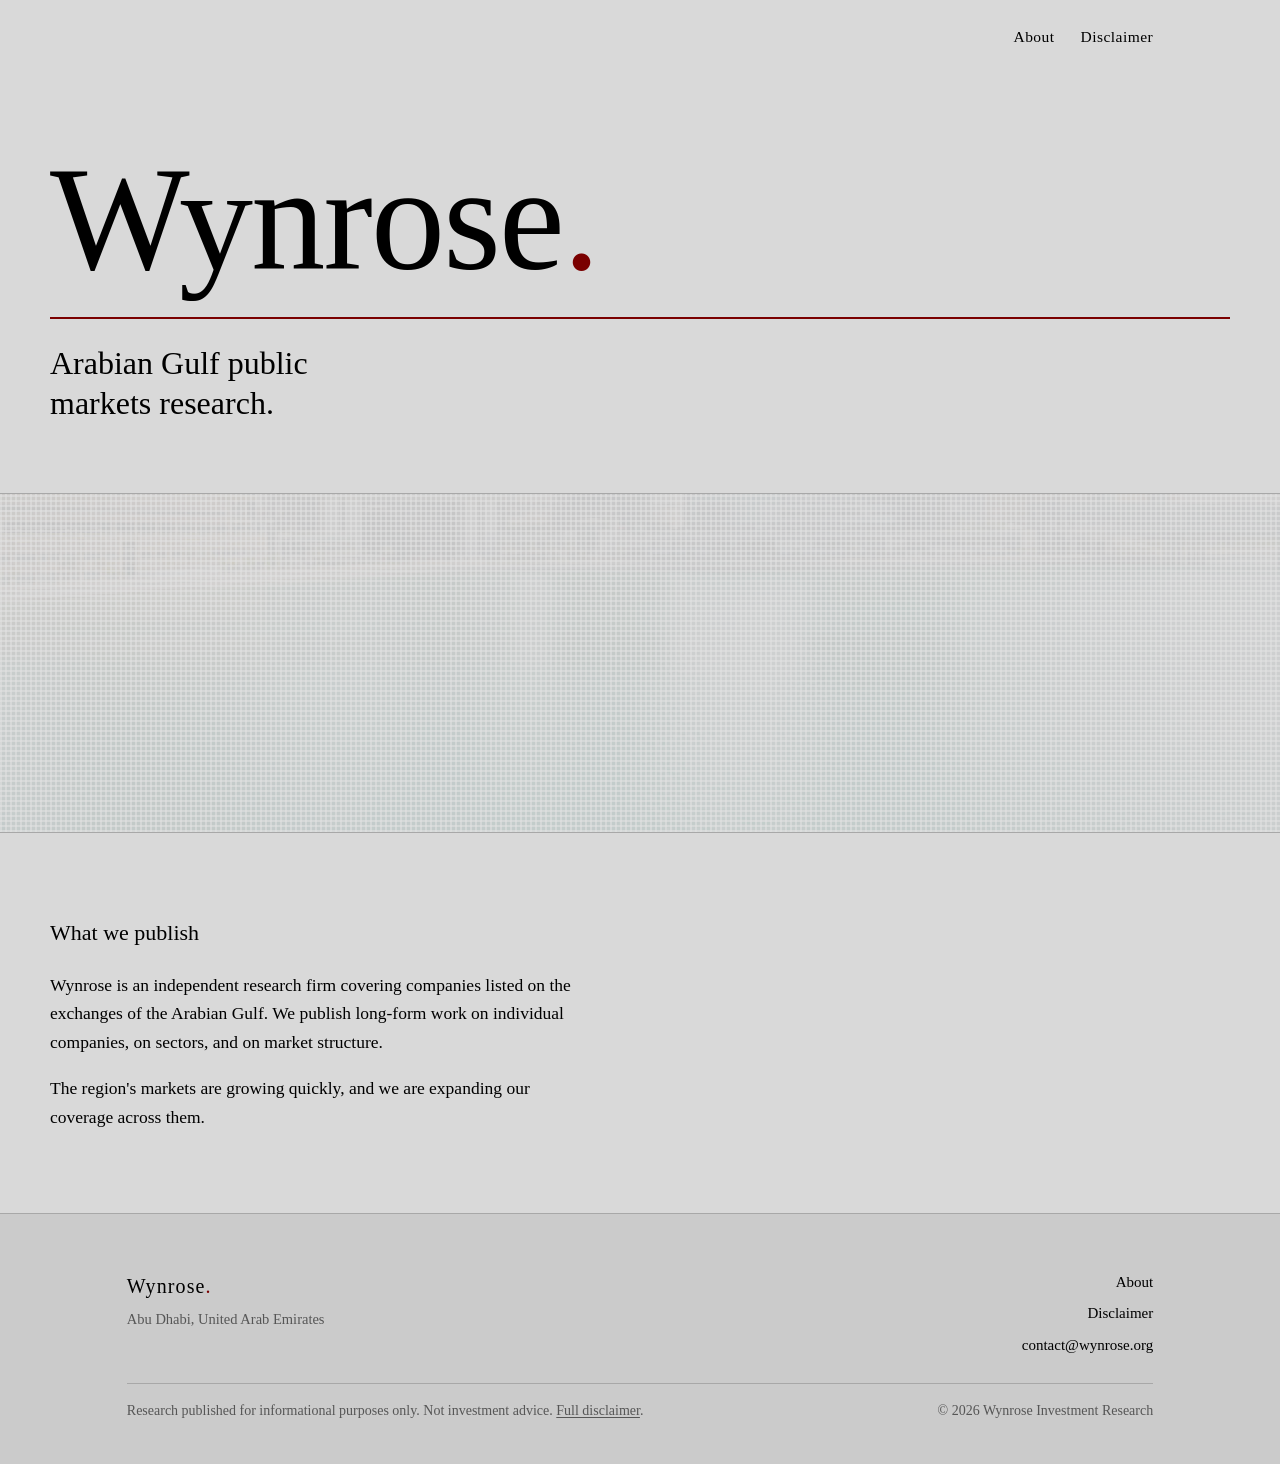
==== index.html @ b7dd27ab "Initial site" ====
<!DOCTYPE html>
<html lang="en">
<head>
<meta charset="utf-8">
<meta name="viewport" content="width=device-width, initial-scale=1">
<title>Wynrose Investment Research</title>
<meta name="description" content="Independent equity research on companies listed in the Arabian Gulf.">
<link rel="icon" href="assets/favicon.png">
<link rel="stylesheet" href="styles.css">
</head>
<body>

<!-- Homepage carries no small wordmark; the nameplate below is the wordmark. -->
<div class="wrap topbar">
  <nav class="nav" aria-label="Main">
    <!-- RESEARCH PAGE IS OFF. Delete the two comment markers around the line
         below to switch it on. Do the same in about.html and disclaimer.html. -->
    <!-- <a href="research.html">Research</a> -->
    <a href="about.html">About</a>
    <a href="disclaimer.html">Disclaimer</a>
  </nav>
</div>

<header class="wrap nameplate">
  <h1 class="nameplate-word">Wynrose<span class="dot">.</span></h1>
  <hr class="rule-accent">
  <p class="nameplate-line">Arabian Gulf public markets research.</p>
</header>

<!-- Placeholder silhouette. Replace assets/skyline.svg with a photograph and
     update the src. See README. -->
<div class="skyline" aria-hidden="true">
  <img src="assets/skyline.jpg" alt="">
</div>

<main>
  <section class="wrap section">
    <h2 class="section-title">What we publish</h2>
    <div class="prose">
      <p>Wynrose is an independent research firm covering companies listed on
      the exchanges of the Arabian Gulf. We publish long-form work on
      individual companies, on sectors, and on market structure.</p>
      <p>The region's markets are growing quickly, and we are expanding our
      coverage across them.</p>
    </div>
  </section>
</main>

<footer class="footer">
  <div class="wrap">
    <div class="footer-top">
      <div>
        <div class="footer-mark">Wynrose<span class="dot">.</span></div>
        <p class="footer-place">Abu Dhabi, United Arab Emirates</p>
      </div>
      <nav class="footer-links" aria-label="Footer">
        <!-- <a href="research.html">Research</a> -->
        <a href="about.html">About</a>
        <a href="disclaimer.html">Disclaimer</a>
        <a href="mailto:contact@wynrose.org">contact@wynrose.org</a>
      </nav>
    </div>
    <div class="footer-legal">
      <span>Research published for informational purposes only. Not investment advice. <a href="disclaimer.html">Full disclaimer</a>.</span>
      <span>&copy; 2026 Wynrose Investment Research</span>
    </div>
  </div>
</footer>

</body>
</html>
---- styles.css ----
/* ==========================================================================
   Wynrose Investment Research
   Palette taken from the logo file:
     #CBCBCB  logo ground  -> bands (skyline strip, footer)
     #000000  wordmark     -> all text
     #7A0000  the dot      -> only accent, used sparingly
   ========================================================================== */

:root {
  --page:   #D9D9D9;
  --band:   #CBCBCB;
  --ink:    #000000;
  --muted:  #565656;
  --hair:   #A8A8A8;
  --accent: #7A0000;

  --measure: 62ch;
  --gutter:  clamp(20px, 6vw, 88px);
  --maxw:    1180px;
}

*, *::before, *::after { box-sizing: border-box; }

html {
  -webkit-text-size-adjust: 100%;
  overflow-x: hidden;
}

body {
  margin: 0;
  background: var(--page);
  color: var(--ink);
  font-family: "Times New Roman", Times, "Liberation Serif", "Nimbus Roman", serif;
  font-size: 17.5px;
  line-height: 1.62;
  overflow-x: hidden;
  overflow-wrap: break-word;
}

img, svg { max-width: 100%; display: block; }

a { color: var(--ink); text-decoration: none; }
a:hover { color: var(--accent); }
a:focus-visible { outline: 2px solid var(--accent); outline-offset: 3px; }

.wrap {
  max-width: var(--maxw);
  margin: 0 auto;
  padding-left: var(--gutter);
  padding-right: var(--gutter);
}

.prose { max-width: var(--measure); }
.prose p { margin: 0 0 1.05em; }
.prose p:last-child { margin-bottom: 0; }

/* ------------------------------------------------------------- top bar -- */

.topbar {
  padding-top: 24px;
  padding-bottom: 20px;
  display: flex;
  align-items: baseline;
  justify-content: space-between;
  gap: 16px 24px;
  flex-wrap: wrap;
}
.topbar-mark { font-size: 20px; letter-spacing: 0.055em; white-space: nowrap; }
.topbar-mark .dot { color: var(--accent); }

.nav {
  display: flex;
  gap: 26px;
  font-size: 15.5px;
  letter-spacing: 0.03em;
  margin-left: auto;
  flex-wrap: wrap;
}
.nav a { padding-bottom: 2px; border-bottom: 1px solid transparent; }
.nav a:hover { border-bottom-color: var(--accent); }
.nav a[aria-current="page"] { border-bottom-color: var(--ink); }

/* ----------------------------------------------------------- nameplate -- */

.nameplate { padding: clamp(30px, 8vw, 84px) 0 clamp(32px, 7vw, 70px); }

.nameplate-word {
  font-size: clamp(50px, 13.5vw, 148px);
  line-height: 0.86;
  letter-spacing: -0.012em;
  margin: 0;
  font-weight: normal;
}
.nameplate-word .dot { color: var(--accent); }

.rule-accent {
  border: 0;
  height: 2px;
  background: var(--accent);
  margin: clamp(20px, 3.4vw, 34px) 0 clamp(16px, 2.4vw, 24px);
}

.nameplate-line {
  font-size: clamp(20px, 3vw, 32px);
  line-height: 1.25;
  margin: 0;
  max-width: 20ch;
}

/* ------------------------------------------------------- skyline strip --
   Light grey pixel haze sits over the image so it reads as a texture
   rather than a photograph. */

.skyline {
  background: var(--band);
  height: clamp(200px, 28vw, 340px);
  position: relative;
  overflow: hidden;
  border-top: 1px solid var(--hair);
  border-bottom: 1px solid var(--hair);
}
.skyline img {
  position: absolute;
  inset: 0;
  width: 100%;
  height: 100%;
  object-fit: cover;
  object-position: center bottom;
  opacity: 0.085;
  image-rendering: pixelated;
}
.skyline::after {
  content: "";
  position: absolute;
  inset: 0;
  pointer-events: none;
  background-color: rgba(217, 217, 217, 0.28);
  background-image:
    repeating-linear-gradient(0deg,  rgba(226,226,226,0.55) 0 2px, rgba(226,226,226,0) 2px 5px),
    repeating-linear-gradient(90deg, rgba(226,226,226,0.55) 0 2px, rgba(226,226,226,0) 2px 5px);
}

/* ------------------------------------------------------------ sections -- */

.section { padding: clamp(46px, 7vw, 82px) 0; }
.section + .section { border-top: 1px solid var(--hair); }

.section-title {
  font-size: 22px;
  font-weight: normal;
  margin: 0 0 20px;
}

.page-head { padding: clamp(32px, 6vw, 60px) 0 clamp(22px, 4vw, 38px); }
.page-title {
  font-size: clamp(32px, 6vw, 54px);
  line-height: 1.06;
  margin: 0 0 18px;
  font-weight: normal;
  letter-spacing: -0.008em;
}
.page-head .rule-accent { max-width: 110px; margin-bottom: 0; }

/* ------------------------------------------------------ research index -- */

.filters {
  display: flex;
  flex-wrap: wrap;
  gap: 10px 22px;
  font-size: 15px;
  margin: 0 0 32px;
  padding-bottom: 16px;
  border-bottom: 1px solid var(--hair);
}
.filters button {
  font: inherit;
  font-size: 15px;
  background: none;
  border: 0;
  border-bottom: 1px solid transparent;
  padding: 0 0 2px;
  color: var(--muted);
  cursor: pointer;
  letter-spacing: 0.015em;
}
.filters button:hover { color: var(--accent); }
.filters button[aria-pressed="true"] { color: var(--ink); border-bottom-color: var(--accent); }

.note {
  padding: 26px 0;
  border-bottom: 1px solid var(--hair);
  display: grid;
  grid-template-columns: 84px minmax(0, 1fr) auto;
  gap: 8px 28px;
  align-items: start;
}
.note:first-of-type { border-top: 1px solid var(--hair); }

.note-meta { font-size: 14px; color: var(--muted); line-height: 1.5; letter-spacing: 0.02em; }
.note-meta .num { color: var(--accent); display: block; }

.note-body { max-width: 58ch; min-width: 0; }
.note-title { font-size: 21px; margin: 0 0 4px; font-weight: normal; line-height: 1.24; }
.note-tag { font-size: 14px; color: var(--muted); font-style: italic; margin: 0 0 9px; }
.note-summary { margin: 0; color: #333; }

.note-action { align-self: center; }

.btn-view {
  display: inline-block;
  border: 1px solid var(--ink);
  padding: 7px 20px;
  font-size: 15px;
  letter-spacing: 0.04em;
  white-space: nowrap;
}
.btn-view:hover { background: var(--accent); border-color: var(--accent); color: var(--page); }
.btn-view[aria-disabled="true"] { border-color: var(--hair); color: var(--muted); cursor: default; }
.btn-view[aria-disabled="true"]:hover { background: none; border-color: var(--hair); color: var(--muted); }

/* -------------------------------------------------------------- footer -- */

.footer {
  background: var(--band);
  border-top: 1px solid var(--hair);
  padding: clamp(36px, 5vw, 56px) 0 clamp(28px, 4vw, 42px);
  font-size: 15px;
}
.footer-top {
  display: flex;
  justify-content: space-between;
  gap: 24px 30px;
  flex-wrap: wrap;
  align-items: flex-start;
}
.footer-mark { font-size: 20px; letter-spacing: 0.055em; }
.footer-mark .dot { color: var(--accent); }
.footer-place { margin: 6px 0 0; color: var(--muted); font-size: 14.5px; }
.footer-links { display: flex; flex-direction: column; gap: 7px; text-align: right; }
.footer-legal {
  margin: 26px 0 0;
  padding-top: 16px;
  border-top: 1px solid var(--hair);
  color: var(--muted);
  font-size: 14px;
  line-height: 1.55;
  display: flex;
  justify-content: space-between;
  gap: 10px 26px;
  flex-wrap: wrap;
}
.footer-legal a { color: var(--muted); text-decoration: underline; text-underline-offset: 2px; }
.footer-legal a:hover { color: var(--accent); }

/* -------------------------------------------------------------- mobile -- */

@media (max-width: 760px) {
  body { font-size: 17px; line-height: 1.6; }

  .topbar { padding-top: 20px; padding-bottom: 16px; }
  .nav { gap: 20px; font-size: 15px; }

  .nameplate { padding: 34px 0 38px; }
  .nameplate-word { font-size: clamp(46px, 15vw, 78px); }
  .nameplate-line { font-size: 21px; max-width: none; }

  .skyline { height: clamp(170px, 42vw, 230px); }

  .section { padding: 44px 0; }
  .page-title { font-size: clamp(30px, 9vw, 42px); }

  .note {
    grid-template-columns: 1fr;
    gap: 9px;
    padding: 24px 0;
  }
  .note-meta .num { display: inline; }
  .note-meta .num::after { content: " / "; color: var(--muted); }
  .note-body { max-width: none; }
  .note-action { justify-self: start; margin-top: 6px; }

  .footer-top { flex-direction: column; gap: 22px; }
  .footer-links { flex-direction: row; flex-wrap: wrap; gap: 8px 22px; text-align: left; }
  .footer-legal { flex-direction: column; gap: 8px; }
}

@media (max-width: 380px) {
  .nameplate-word { font-size: 44px; }
  .nav { gap: 16px; font-size: 14.5px; }
}

@media (prefers-reduced-motion: reduce) {
  * { animation: none !important; transition: none !important; }
}

@media print {
  body { background: #fff; }
  .topbar, .skyline, .footer-links { display: none; }
}
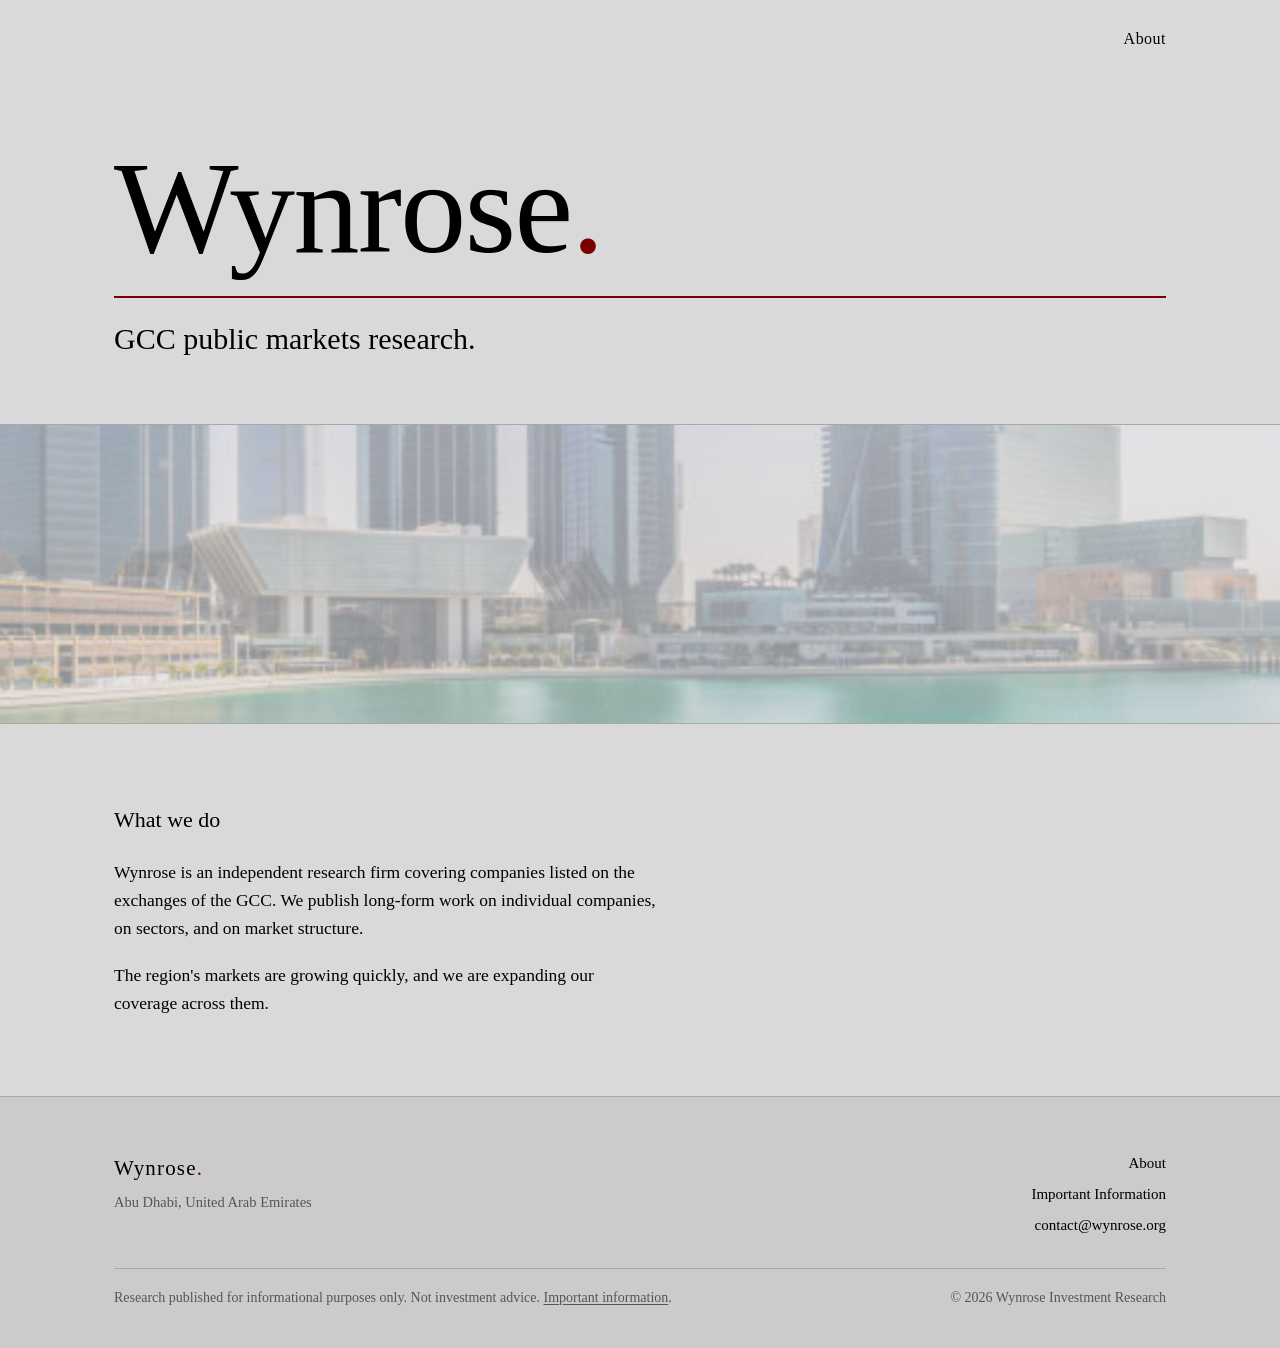
==== commit 880d664f: "GCC tagline, picture element for skyline, nav cleanup" ====
--- a/index.html
+++ b/index.html
@@ -17,28 +17,30 @@
          below to switch it on. Do the same in about.html and disclaimer.html. -->
     <!-- <a href="research.html">Research</a> -->
     <a href="about.html">About</a>
-    <a href="disclaimer.html">Disclaimer</a>
   </nav>
 </div>
 
 <header class="wrap nameplate">
   <h1 class="nameplate-word">Wynrose<span class="dot">.</span></h1>
   <hr class="rule-accent">
-  <p class="nameplate-line">Arabian Gulf public markets research.</p>
+  <p class="nameplate-line">GCC public markets research.</p>
 </header>
 
 <!-- Placeholder silhouette. Replace assets/skyline.svg with a photograph and
      update the src. See README. -->
 <div class="skyline" aria-hidden="true">
-  <img src="assets/skyline.jpg" alt="">
+  <picture>
+    <source media="(max-width: 640px)" srcset="assets/skyline-mobile.jpg">
+    <img src="assets/skyline.jpg" alt="">
+  </picture>
 </div>
 
 <main>
   <section class="wrap section">
-    <h2 class="section-title">What we publish</h2>
+    <h2 class="section-title">What we do</h2>
     <div class="prose">
       <p>Wynrose is an independent research firm covering companies listed on
-      the exchanges of the Arabian Gulf. We publish long-form work on
+      the exchanges of the GCC. We publish long-form work on
       individual companies, on sectors, and on market structure.</p>
       <p>The region's markets are growing quickly, and we are expanding our
       coverage across them.</p>
@@ -56,12 +58,12 @@
       <nav class="footer-links" aria-label="Footer">
         <!-- <a href="research.html">Research</a> -->
         <a href="about.html">About</a>
-        <a href="disclaimer.html">Disclaimer</a>
+        <a href="disclaimer.html">Important Information</a>
         <a href="mailto:contact@wynrose.org">contact@wynrose.org</a>
       </nav>
     </div>
     <div class="footer-legal">
-      <span>Research published for informational purposes only. Not investment advice. <a href="disclaimer.html">Full disclaimer</a>.</span>
+      <span>Research published for informational purposes only. Not investment advice. <a href="disclaimer.html">Important information</a>.</span>
       <span>&copy; 2026 Wynrose Investment Research</span>
     </div>
   </div>
--- a/styles.css
+++ b/styles.css
@@ -4,6 +4,11 @@
      #CBCBCB  logo ground  -> bands (skyline strip, footer)
      #000000  wordmark     -> all text
      #7A0000  the dot      -> only accent, used sparingly
+
+   LAYOUT RULE: every horizontal edge on the site comes from .wrap and
+   nothing else. Never use the `padding` shorthand on an element that also
+   carries .wrap — the shorthand resets padding-left/right to 0 and breaks
+   the alignment. Use padding-block (or padding-top / padding-bottom).
    ========================================================================== */
 
 :root {
@@ -15,16 +20,13 @@
   --accent: #7A0000;
 
   --measure: 62ch;
-  --gutter:  clamp(20px, 6vw, 88px);
+  --gutter:  64px;   /* fixed, not vw — so browser zoom scales everything together */
   --maxw:    1180px;
 }
 
 *, *::before, *::after { box-sizing: border-box; }
 
-html {
-  -webkit-text-size-adjust: 100%;
-  overflow-x: hidden;
-}
+html { -webkit-text-size-adjust: 100%; overflow-x: hidden; }
 
 body {
   margin: 0;
@@ -43,9 +45,13 @@
 a:hover { color: var(--accent); }
 a:focus-visible { outline: 2px solid var(--accent); outline-offset: 3px; }
 
+/* ------------------------------------------------------ the only grid -- */
+
 .wrap {
+  width: 100%;
   max-width: var(--maxw);
-  margin: 0 auto;
+  margin-left: auto;
+  margin-right: auto;
   padding-left: var(--gutter);
   padding-right: var(--gutter);
 }
@@ -57,21 +63,21 @@
 /* ------------------------------------------------------------- top bar -- */
 
 .topbar {
-  padding-top: 24px;
-  padding-bottom: 20px;
+  padding-block: 26px 20px;
   display: flex;
   align-items: baseline;
   justify-content: space-between;
-  gap: 16px 24px;
-  flex-wrap: wrap;
-}
-.topbar-mark { font-size: 20px; letter-spacing: 0.055em; white-space: nowrap; }
+  gap: 14px 24px;
+  flex-wrap: wrap;
+  min-height: 62px;
+}
+.topbar-mark { font-size: 21px; letter-spacing: 0.055em; white-space: nowrap; }
 .topbar-mark .dot { color: var(--accent); }
 
 .nav {
   display: flex;
-  gap: 26px;
-  font-size: 15.5px;
+  gap: 28px;
+  font-size: 16px;
   letter-spacing: 0.03em;
   margin-left: auto;
   flex-wrap: wrap;
@@ -82,14 +88,15 @@
 
 /* ----------------------------------------------------------- nameplate -- */
 
-.nameplate { padding: clamp(30px, 8vw, 84px) 0 clamp(32px, 7vw, 70px); }
+.nameplate { padding-block: 76px 66px; }
 
 .nameplate-word {
-  font-size: clamp(50px, 13.5vw, 148px);
+  font-size: 132px;
   line-height: 0.86;
   letter-spacing: -0.012em;
   margin: 0;
   font-weight: normal;
+  white-space: nowrap;
 }
 .nameplate-word .dot { color: var(--accent); }
 
@@ -97,69 +104,63 @@
   border: 0;
   height: 2px;
   background: var(--accent);
-  margin: clamp(20px, 3.4vw, 34px) 0 clamp(16px, 2.4vw, 24px);
+  margin: 32px 0 22px;
+  width: 100%;
 }
 
 .nameplate-line {
-  font-size: clamp(20px, 3vw, 32px);
+  font-size: 30px;
   line-height: 1.25;
   margin: 0;
-  max-width: 20ch;
+  white-space: nowrap;   /* one line; released at narrow widths below */
 }
 
 /* ------------------------------------------------------- skyline strip --
-   Light grey pixel haze sits over the image so it reads as a texture
-   rather than a photograph. */
+   The photograph should read clearly. A light white wash sits over it so it
+   sits back from the text without hiding it. */
 
 .skyline {
   background: var(--band);
-  height: clamp(200px, 28vw, 340px);
+  height: 300px;
   position: relative;
   overflow: hidden;
   border-top: 1px solid var(--hair);
   border-bottom: 1px solid var(--hair);
 }
+.skyline picture { position: absolute; inset: 0; display: block; }
 .skyline img {
   position: absolute;
   inset: 0;
   width: 100%;
   height: 100%;
   object-fit: cover;
-  object-position: center bottom;
-  opacity: 0.085;
-  image-rendering: pixelated;
+  object-position: center center;   /* try "center bottom" for a true skyline */
+  opacity: 0.52;
 }
 .skyline::after {
   content: "";
   position: absolute;
   inset: 0;
   pointer-events: none;
-  background-color: rgba(217, 217, 217, 0.28);
-  background-image:
-    repeating-linear-gradient(0deg,  rgba(226,226,226,0.55) 0 2px, rgba(226,226,226,0) 2px 5px),
-    repeating-linear-gradient(90deg, rgba(226,226,226,0.55) 0 2px, rgba(226,226,226,0) 2px 5px);
+  background: rgba(255, 255, 255, 0.20);   /* the white fade */
 }
 
 /* ------------------------------------------------------------ sections -- */
 
-.section { padding: clamp(46px, 7vw, 82px) 0; }
+.section { padding-block: 78px; }
 .section + .section { border-top: 1px solid var(--hair); }
 
-.section-title {
-  font-size: 22px;
-  font-weight: normal;
+.section-title { font-size: 22px; font-weight: normal; margin: 0 0 20px; }
+
+.page-head { padding-block: 56px 36px; }
+.page-title {
+  font-size: 52px;
+  line-height: 1.06;
   margin: 0 0 20px;
-}
-
-.page-head { padding: clamp(32px, 6vw, 60px) 0 clamp(22px, 4vw, 38px); }
-.page-title {
-  font-size: clamp(32px, 6vw, 54px);
-  line-height: 1.06;
-  margin: 0 0 18px;
   font-weight: normal;
   letter-spacing: -0.008em;
 }
-.page-head .rule-accent { max-width: 110px; margin-bottom: 0; }
+.page-head .rule-accent { width: 110px; margin-bottom: 0; }
 
 /* ------------------------------------------------------ research index -- */
 
@@ -187,7 +188,7 @@
 .filters button[aria-pressed="true"] { color: var(--ink); border-bottom-color: var(--accent); }
 
 .note {
-  padding: 26px 0;
+  padding-block: 26px;
   border-bottom: 1px solid var(--hair);
   display: grid;
   grid-template-columns: 84px minmax(0, 1fr) auto;
@@ -223,9 +224,10 @@
 .footer {
   background: var(--band);
   border-top: 1px solid var(--hair);
-  padding: clamp(36px, 5vw, 56px) 0 clamp(28px, 4vw, 42px);
   font-size: 15px;
 }
+.footer .wrap { padding-block: 54px 40px; }
+
 .footer-top {
   display: flex;
   justify-content: space-between;
@@ -233,13 +235,13 @@
   flex-wrap: wrap;
   align-items: flex-start;
 }
-.footer-mark { font-size: 20px; letter-spacing: 0.055em; }
+.footer-mark { font-size: 21px; letter-spacing: 0.055em; }
 .footer-mark .dot { color: var(--accent); }
 .footer-place { margin: 6px 0 0; color: var(--muted); font-size: 14.5px; }
 .footer-links { display: flex; flex-direction: column; gap: 7px; text-align: right; }
 .footer-legal {
-  margin: 26px 0 0;
-  padding-top: 16px;
+  margin: 30px 0 0;
+  padding-top: 18px;
   border-top: 1px solid var(--hair);
   color: var(--muted);
   font-size: 14px;
@@ -252,41 +254,60 @@
 .footer-legal a { color: var(--muted); text-decoration: underline; text-underline-offset: 2px; }
 .footer-legal a:hover { color: var(--accent); }
 
-/* -------------------------------------------------------------- mobile -- */
-
-@media (max-width: 760px) {
+/* ---------------------------------------------------------- breakpoints --
+   Fixed steps rather than vw units, so browser zoom scales the whole page
+   uniformly and nothing drifts out of alignment. */
+
+@media (max-width: 1120px) {
+  :root { --gutter: 48px; }
+  .nameplate-word { font-size: 104px; }
+  .page-title { font-size: 46px; }
+}
+
+@media (max-width: 860px) {
+  :root { --gutter: 36px; }
+  .nameplate { padding-block: 52px 46px; }
+  .nameplate-word { font-size: 76px; }
+  .nameplate-line { font-size: 26px; }
+  .skyline { height: 240px; }
+  .section { padding-block: 58px; }
+  .page-head { padding-block: 42px 30px; }
+  .page-title { font-size: 40px; }
+}
+
+@media (max-width: 640px) {
+  :root { --gutter: 24px; }
   body { font-size: 17px; line-height: 1.6; }
 
-  .topbar { padding-top: 20px; padding-bottom: 16px; }
-  .nav { gap: 20px; font-size: 15px; }
-
-  .nameplate { padding: 34px 0 38px; }
-  .nameplate-word { font-size: clamp(46px, 15vw, 78px); }
-  .nameplate-line { font-size: 21px; max-width: none; }
-
-  .skyline { height: clamp(170px, 42vw, 230px); }
-
-  .section { padding: 44px 0; }
-  .page-title { font-size: clamp(30px, 9vw, 42px); }
-
-  .note {
-    grid-template-columns: 1fr;
-    gap: 9px;
-    padding: 24px 0;
-  }
+  .topbar { padding-block: 20px 16px; min-height: 0; }
+  .nav { gap: 22px; font-size: 15.5px; }
+
+  .nameplate { padding-block: 40px 38px; }
+  .nameplate-word { font-size: 58px; }
+  .nameplate-line { font-size: 22px; white-space: normal; }
+  .rule-accent { margin: 24px 0 18px; }
+
+  .skyline { height: 190px; }
+
+  .section { padding-block: 46px; }
+  .page-title { font-size: 34px; }
+
+  .note { grid-template-columns: 1fr; gap: 9px; padding-block: 24px; }
   .note-meta .num { display: inline; }
   .note-meta .num::after { content: " / "; color: var(--muted); }
   .note-body { max-width: none; }
   .note-action { justify-self: start; margin-top: 6px; }
 
+  .footer .wrap { padding-block: 42px 32px; }
   .footer-top { flex-direction: column; gap: 22px; }
   .footer-links { flex-direction: row; flex-wrap: wrap; gap: 8px 22px; text-align: left; }
   .footer-legal { flex-direction: column; gap: 8px; }
 }
 
-@media (max-width: 380px) {
-  .nameplate-word { font-size: 44px; }
-  .nav { gap: 16px; font-size: 14.5px; }
+@media (max-width: 400px) {
+  :root { --gutter: 20px; }
+  .nameplate-word { font-size: 46px; }
+  .nav { gap: 16px; font-size: 15px; }
 }
 
 @media (prefers-reduced-motion: reduce) {
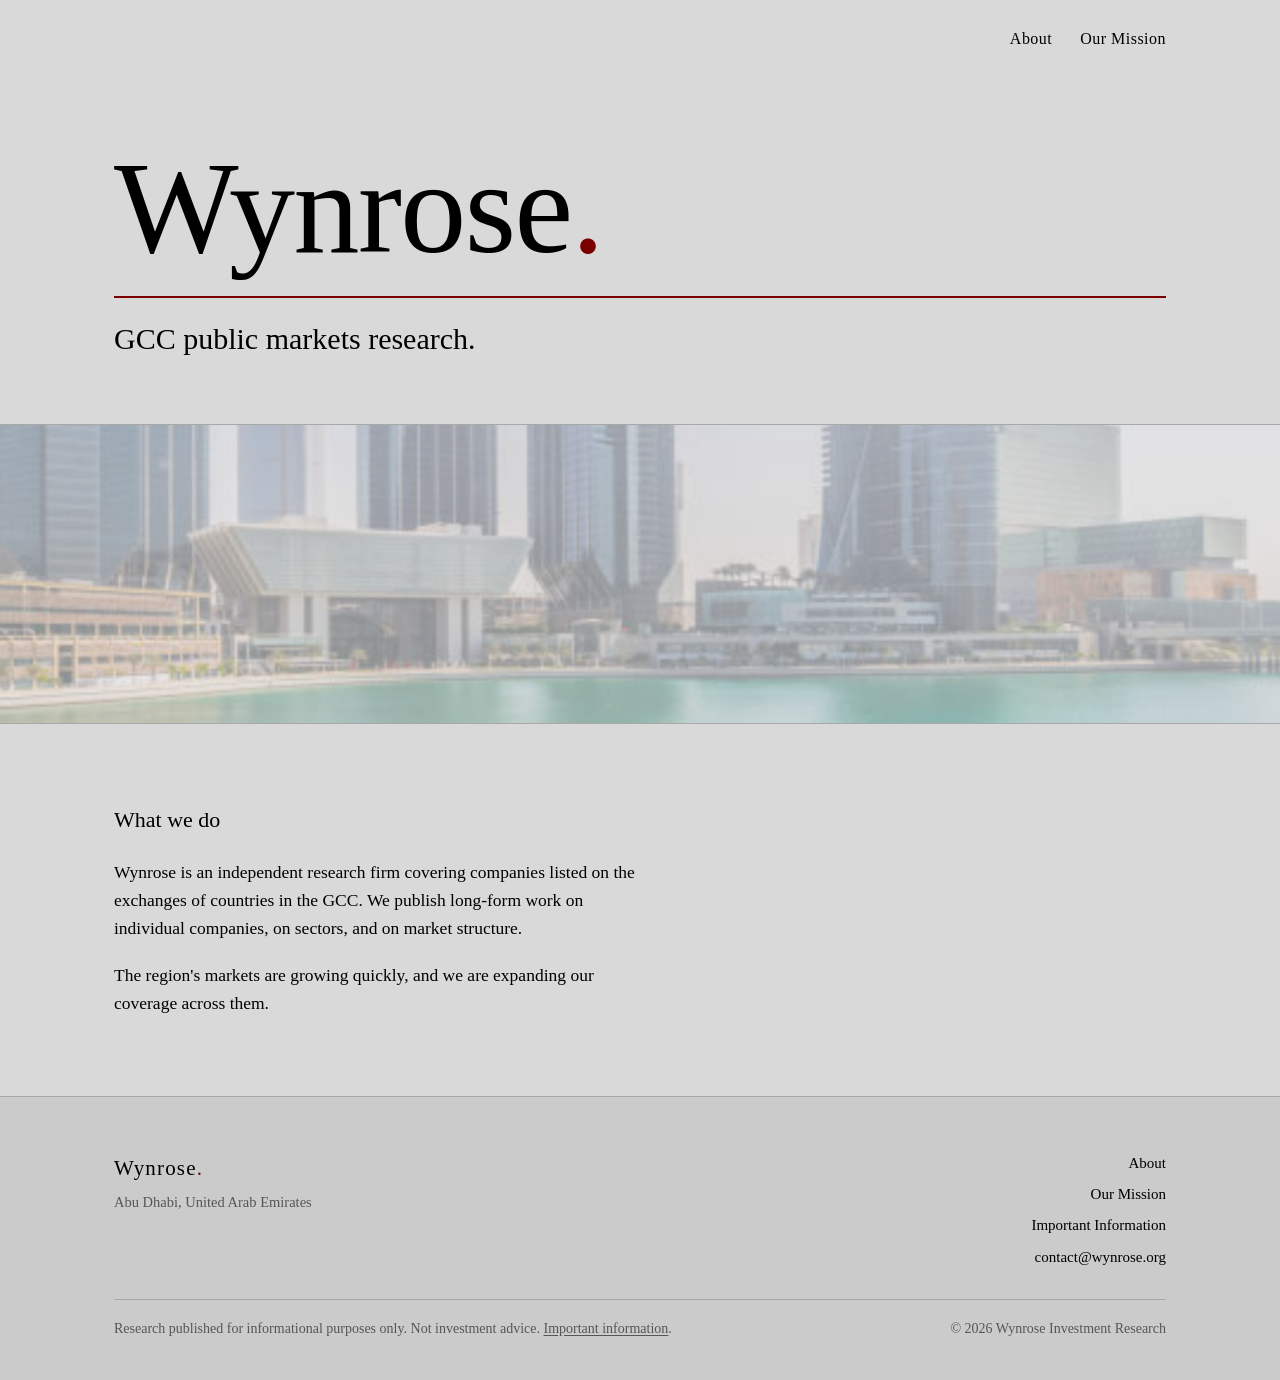
==== commit cc8678c0: "Add Our Mission page, tighten About copy" ====
--- a/index.html
+++ b/index.html
@@ -17,6 +17,7 @@
          below to switch it on. Do the same in about.html and disclaimer.html. -->
     <!-- <a href="research.html">Research</a> -->
     <a href="about.html">About</a>
+    <a href="mission.html">Our Mission</a>
   </nav>
 </div>
 
@@ -40,7 +41,7 @@
     <h2 class="section-title">What we do</h2>
     <div class="prose">
       <p>Wynrose is an independent research firm covering companies listed on
-      the exchanges of the GCC. We publish long-form work on
+      the exchanges of countries in the GCC. We publish long-form work on
       individual companies, on sectors, and on market structure.</p>
       <p>The region's markets are growing quickly, and we are expanding our
       coverage across them.</p>
@@ -58,6 +59,7 @@
       <nav class="footer-links" aria-label="Footer">
         <!-- <a href="research.html">Research</a> -->
         <a href="about.html">About</a>
+        <a href="mission.html">Our Mission</a>
         <a href="disclaimer.html">Important Information</a>
         <a href="mailto:contact@wynrose.org">contact@wynrose.org</a>
       </nav>
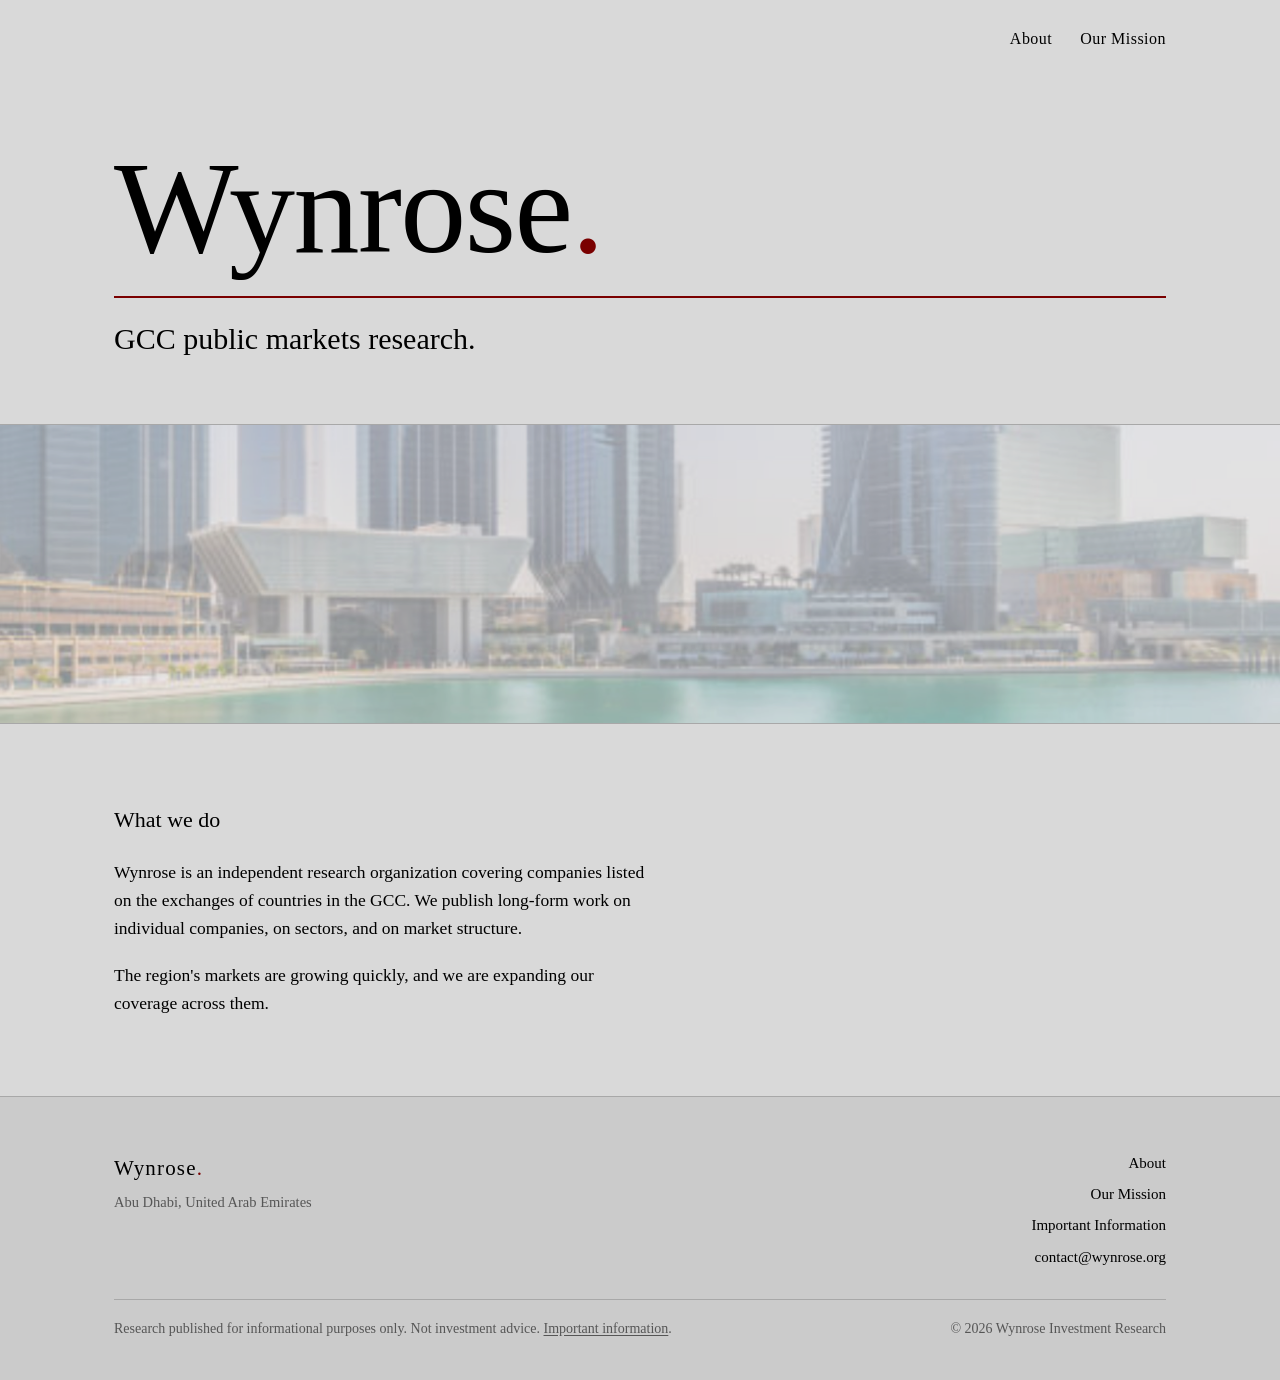
==== commit 020f0b4c: "Firm to organization" ====
--- a/index.html
+++ b/index.html
@@ -40,7 +40,7 @@
   <section class="wrap section">
     <h2 class="section-title">What we do</h2>
     <div class="prose">
-      <p>Wynrose is an independent research firm covering companies listed on
+      <p>Wynrose is an independent research organization covering companies listed on
       the exchanges of countries in the GCC. We publish long-form work on
       individual companies, on sectors, and on market structure.</p>
       <p>The region's markets are growing quickly, and we are expanding our
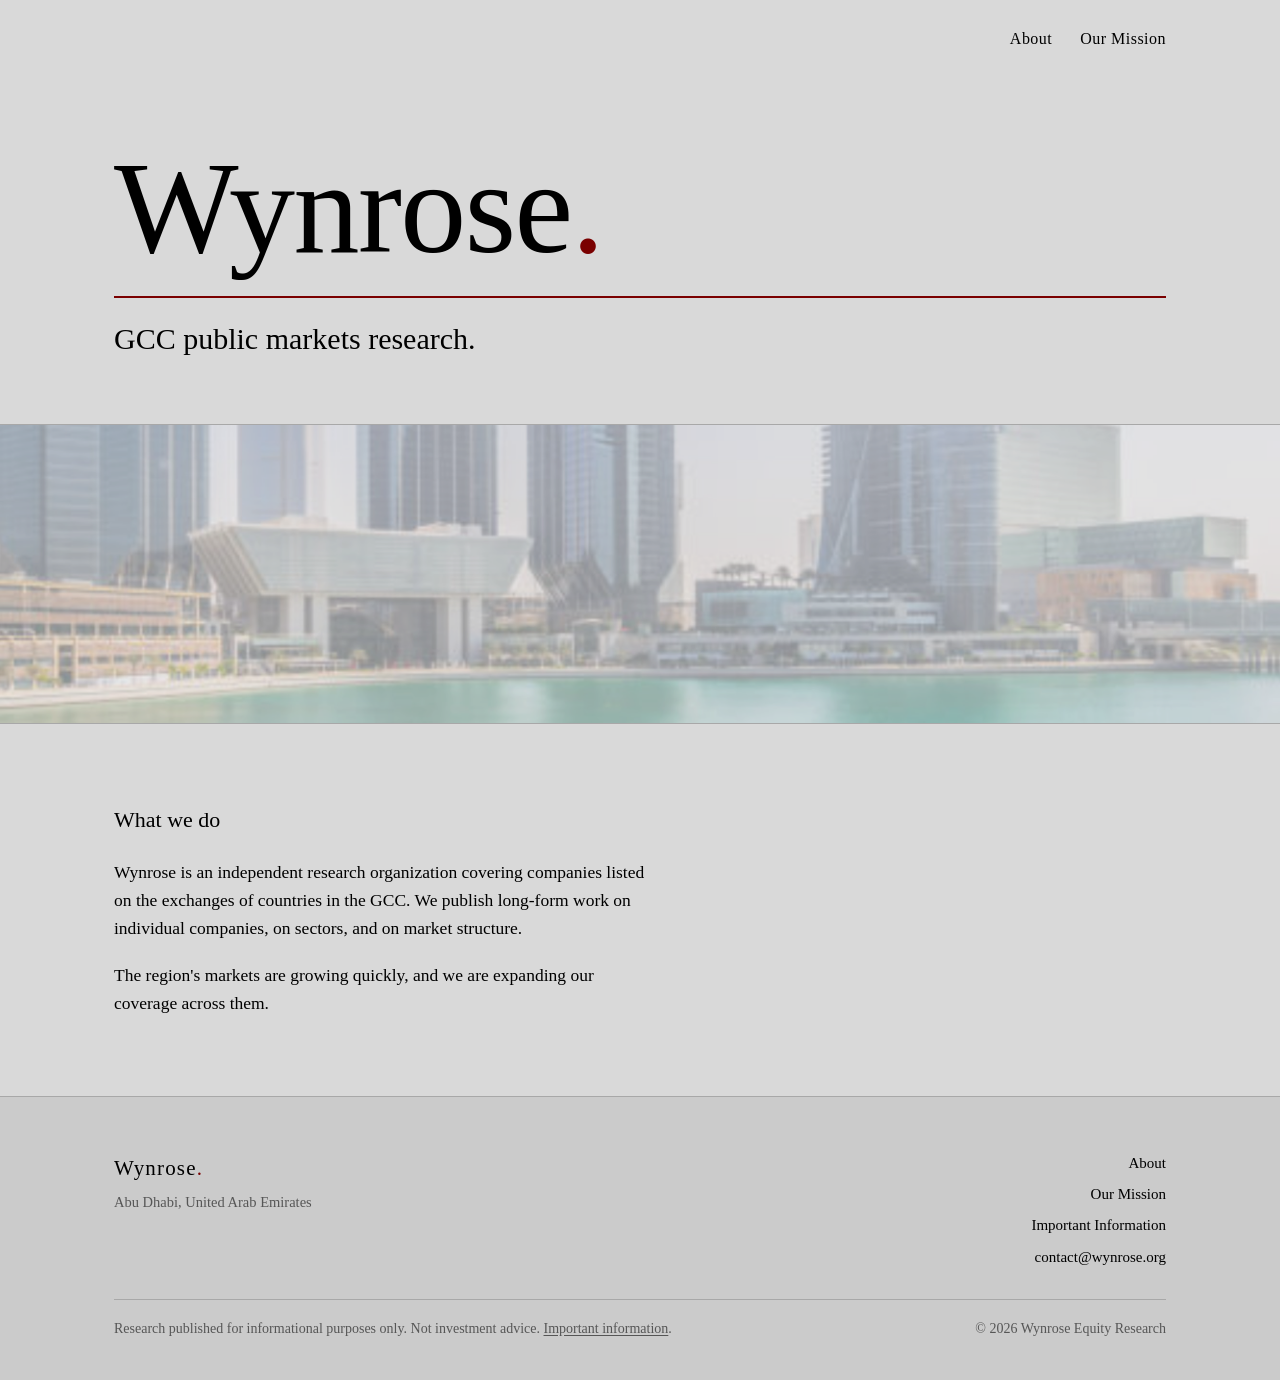
==== commit a3e82938: "Rename to Equity Research, clean URLs, OG tags, sitemap" ====
--- a/index.html
+++ b/index.html
@@ -3,8 +3,18 @@
 <head>
 <meta charset="utf-8">
 <meta name="viewport" content="width=device-width, initial-scale=1">
-<title>Wynrose Investment Research</title>
-<meta name="description" content="Independent equity research on companies listed in the Arabian Gulf.">
+<title>Wynrose Equity Research</title>
+<meta name="description" content="Independent equity research on companies listed on the exchanges of countries in the GCC.">
+<link rel="canonical" href="https://www.wynrose.org/">
+<meta property="og:type" content="website">
+<meta property="og:site_name" content="Wynrose Equity Research">
+<meta property="og:title" content="Wynrose Equity Research">
+<meta property="og:description" content="Independent equity research on companies listed on the exchanges of countries in the GCC.">
+<meta property="og:url" content="https://www.wynrose.org/">
+<meta property="og:image" content="https://www.wynrose.org/assets/og.jpg">
+<meta property="og:image:width" content="1200">
+<meta property="og:image:height" content="630">
+<meta name="twitter:card" content="summary_large_image">
 <link rel="icon" href="assets/favicon.png">
 <link rel="stylesheet" href="styles.css">
 </head>
@@ -15,9 +25,9 @@
   <nav class="nav" aria-label="Main">
     <!-- RESEARCH PAGE IS OFF. Delete the two comment markers around the line
          below to switch it on. Do the same in about.html and disclaimer.html. -->
-    <!-- <a href="research.html">Research</a> -->
-    <a href="about.html">About</a>
-    <a href="mission.html">Our Mission</a>
+    <!-- <a href="/research">Research</a> -->
+    <a href="/about">About</a>
+    <a href="/mission">Our Mission</a>
   </nav>
 </div>
 
@@ -57,16 +67,16 @@
         <p class="footer-place">Abu Dhabi, United Arab Emirates</p>
       </div>
       <nav class="footer-links" aria-label="Footer">
-        <!-- <a href="research.html">Research</a> -->
-        <a href="about.html">About</a>
-        <a href="mission.html">Our Mission</a>
-        <a href="disclaimer.html">Important Information</a>
+        <!-- <a href="/research">Research</a> -->
+        <a href="/about">About</a>
+        <a href="/mission">Our Mission</a>
+        <a href="/disclaimer">Important Information</a>
         <a href="mailto:contact@wynrose.org">contact@wynrose.org</a>
       </nav>
     </div>
     <div class="footer-legal">
-      <span>Research published for informational purposes only. Not investment advice. <a href="disclaimer.html">Important information</a>.</span>
-      <span>&copy; 2026 Wynrose Investment Research</span>
+      <span>Research published for informational purposes only. Not investment advice. <a href="/disclaimer">Important information</a>.</span>
+      <span>&copy; 2026 Wynrose Equity Research</span>
     </div>
   </div>
 </footer>
--- a/styles.css
+++ b/styles.css
@@ -1,5 +1,5 @@
 /* ==========================================================================
-   Wynrose Investment Research
+   Wynrose Equity Research
    Palette taken from the logo file:
      #CBCBCB  logo ground  -> bands (skyline strip, footer)
      #000000  wordmark     -> all text
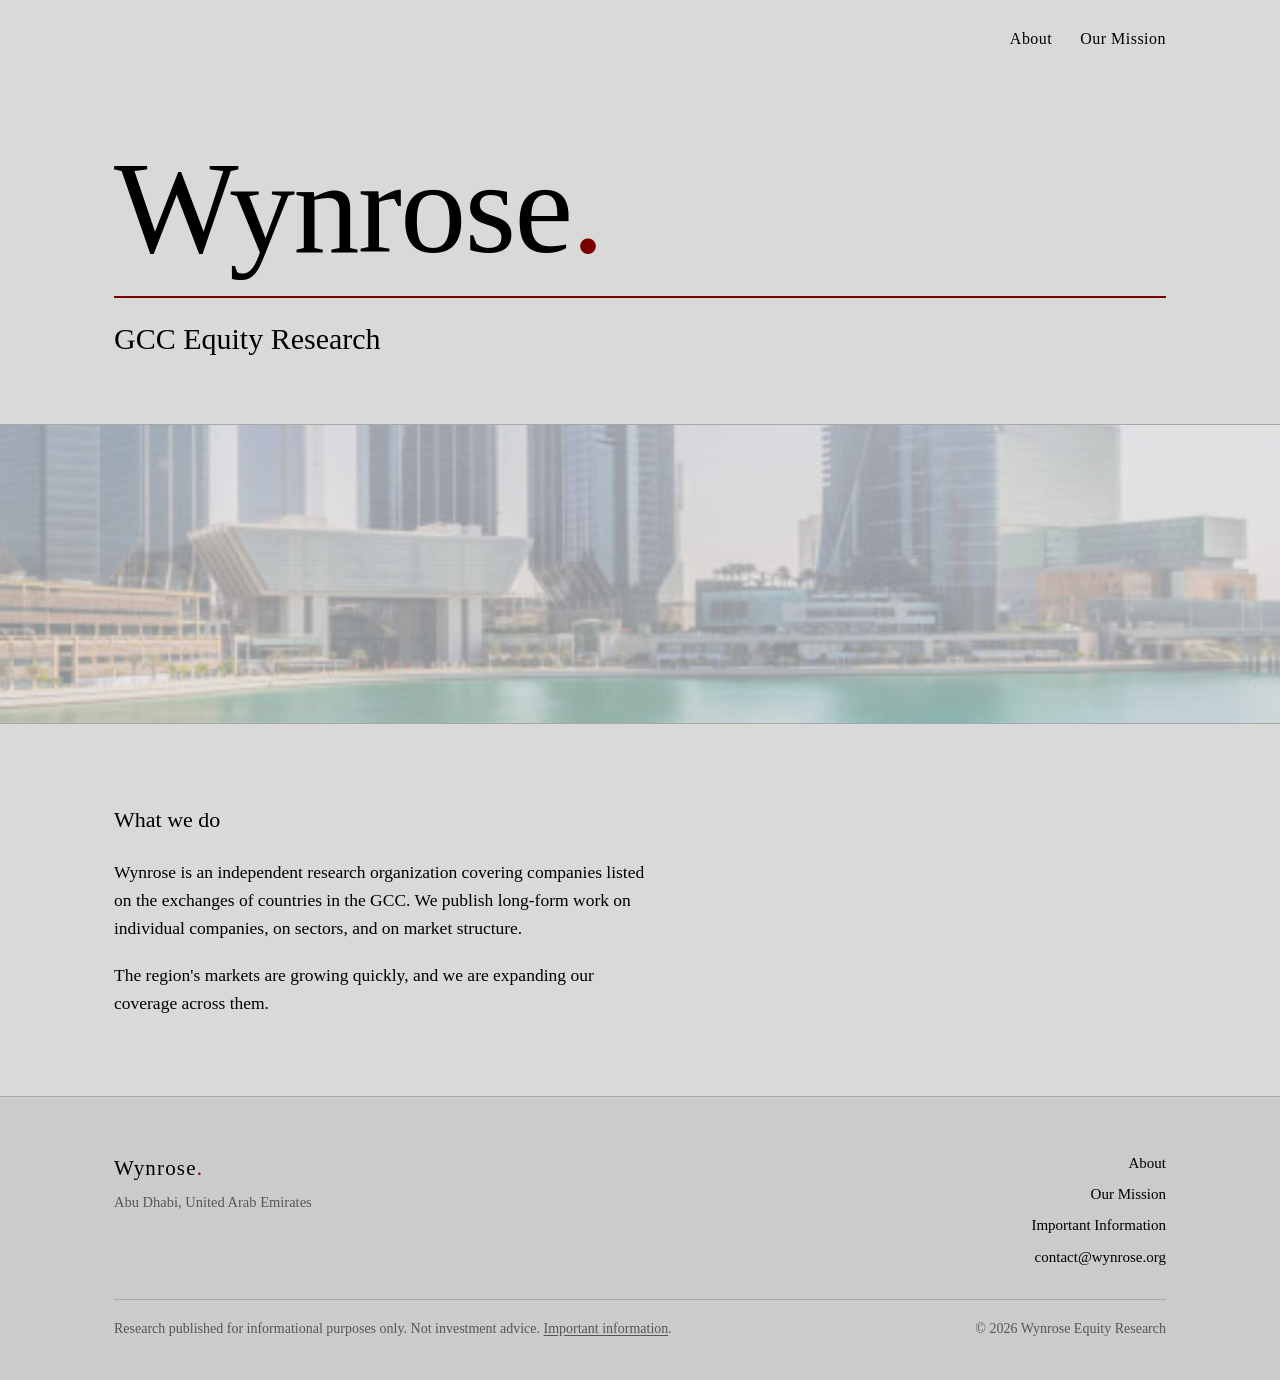
==== commit a7bed4a9: "Update landing tagline" ====
--- a/index.html
+++ b/index.html
@@ -34,7 +34,7 @@
 <header class="wrap nameplate">
   <h1 class="nameplate-word">Wynrose<span class="dot">.</span></h1>
   <hr class="rule-accent">
-  <p class="nameplate-line">GCC public markets research.</p>
+  <p class="nameplate-line">GCC Equity Research</p>
 </header>
 
 <!-- Placeholder silhouette. Replace assets/skyline.svg with a photograph and
